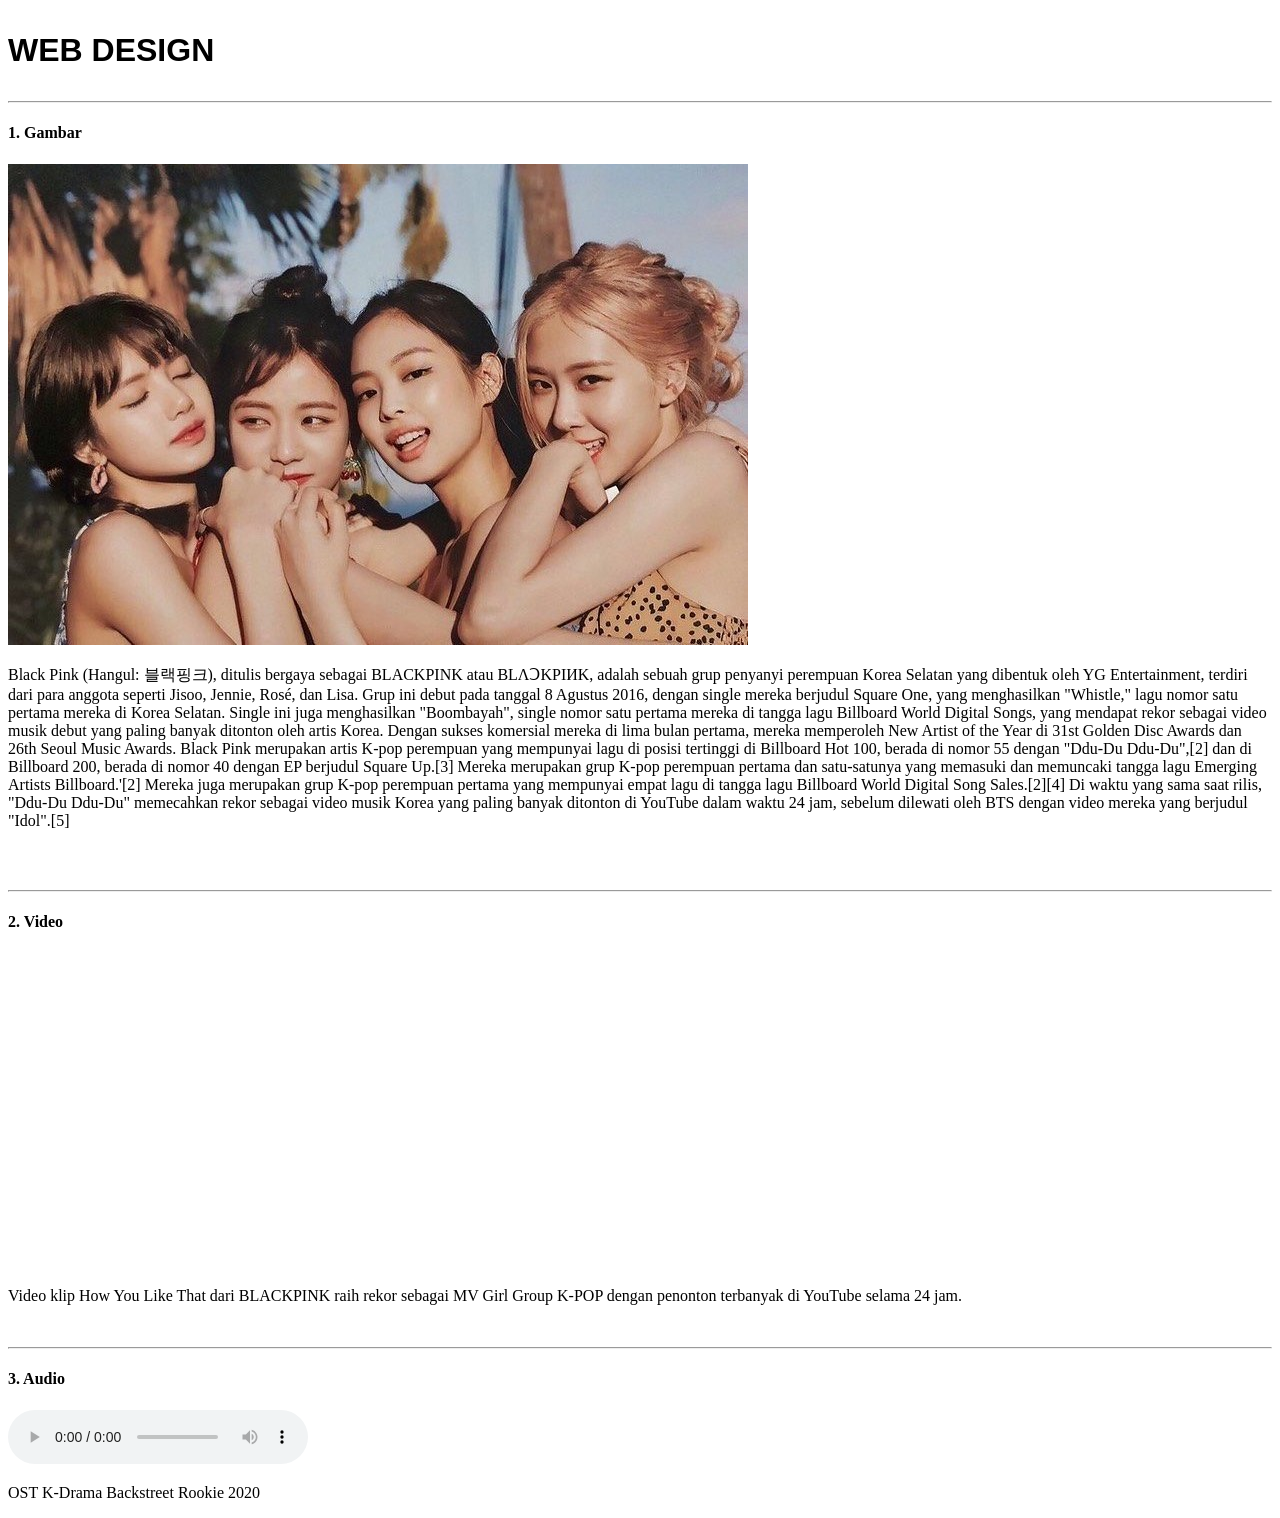
==== pertemuan 5/Assignment.html @ f4ce303c "lima" ====
<!DOCTYPE html>
<html lang="en">
<head>
    <meta charset="UTF-8">
    <meta name="viewport" content="">
    <title>Tugas</title>
</head>
<body>
    <h1>
        <p style="font-family: 'Franklin Gothic Medium', 'Arial Narrow', Arial, sans-serif;
                align-items: center;"
                >
             <b>WEB DESIGN</b>
         </p>
    </h1>
    <hr>
    <h4>1. Gambar</h4>
    <img  src="kitapeblekpink.jfif" alt="BlackPink">
<br>
<p>Black Pink (Hangul: 블랙핑크), ditulis bergaya sebagai BLACKPINK atau BLΛƆKPIИK, adalah sebuah grup penyanyi perempuan Korea Selatan yang dibentuk oleh YG Entertainment, terdiri dari para anggota seperti Jisoo, Jennie, Rosé, dan Lisa.

    Grup ini debut pada tanggal 8 Agustus 2016, dengan single mereka berjudul Square One, yang menghasilkan "Whistle," lagu nomor satu pertama mereka di Korea Selatan. Single ini juga menghasilkan "Boombayah", single nomor satu pertama mereka di tangga lagu Billboard World Digital Songs, yang mendapat rekor sebagai video musik debut yang paling banyak ditonton oleh artis Korea. Dengan sukses komersial mereka di lima bulan pertama, mereka memperoleh New Artist of the Year di 31st Golden Disc Awards dan 26th Seoul Music Awards.
    
    Black Pink merupakan artis K-pop perempuan yang mempunyai lagu di posisi tertinggi di Billboard Hot 100, berada di nomor 55 dengan "Ddu-Du Ddu-Du",[2] dan di Billboard 200, berada di nomor 40 dengan EP berjudul Square Up.[3] Mereka merupakan grup K-pop perempuan pertama dan satu-satunya yang memasuki dan memuncaki tangga lagu Emerging Artists Billboard.'[2] Mereka juga merupakan grup K-pop perempuan pertama yang mempunyai empat lagu di tangga lagu Billboard World Digital Song Sales.[2][4] Di waktu yang sama saat rilis, "Ddu-Du Ddu-Du" memecahkan rekor sebagai video musik Korea yang paling banyak ditonton di YouTube dalam waktu 24 jam, sebelum dilewati oleh BTS dengan video mereka yang berjudul "Idol".[5] </p>
<br>
<br>
<hr>
<h4>2. Video</h4>
<iframe width="560" height="315" src="https://www.youtube.com/embed/ioNng23DkIM" frameborder="0" allow="accelerometer; autoplay; encrypted-media; gyroscope; picture-in-picture" allowfullscreen></iframe>
<br>
    <p>Video klip How You Like That dari BLACKPINK raih rekor sebagai MV Girl Group K-POP dengan penonton terbanyak di YouTube selama 24 jam.</p>
<br>
<hr>
<h4>3. Audio</h4>
<audio controls src="Something.mp3"></audio>
<p>OST K-Drama Backstreet Rookie 2020
</p>

</body>
</html>
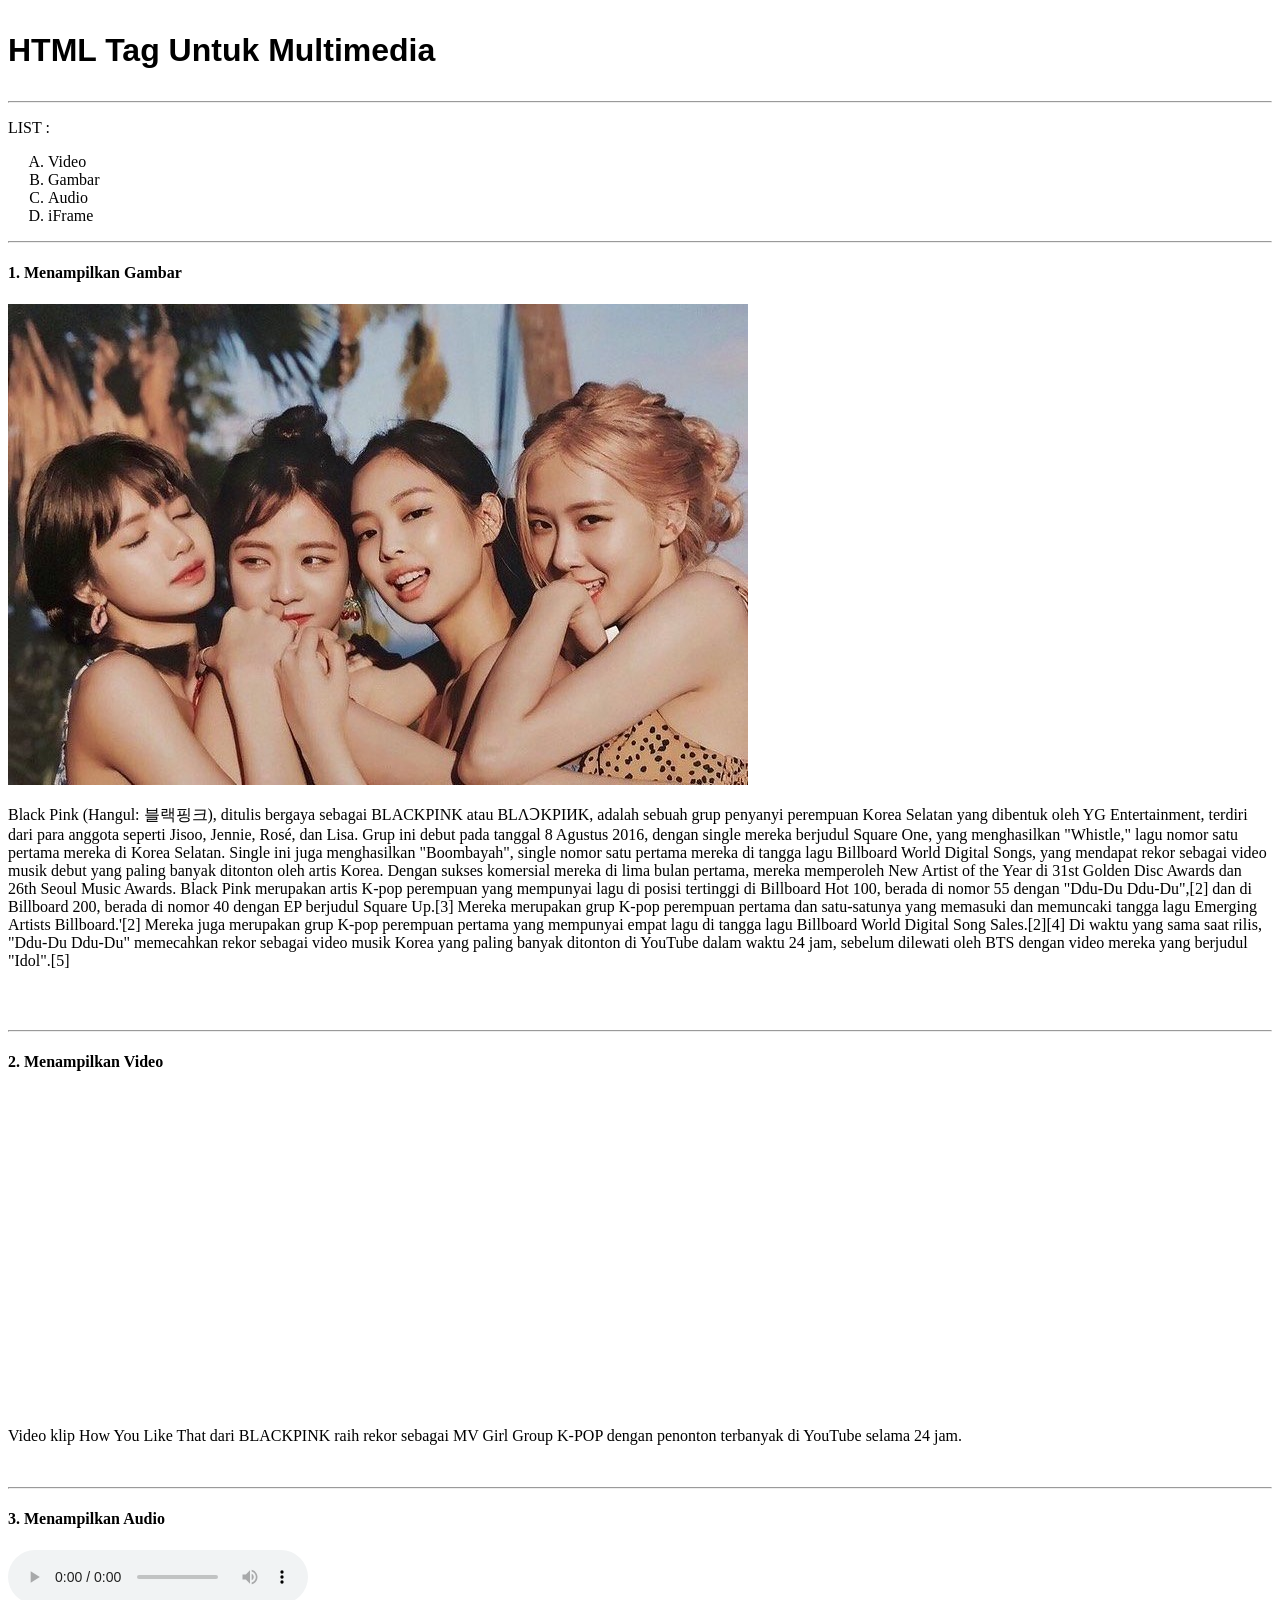
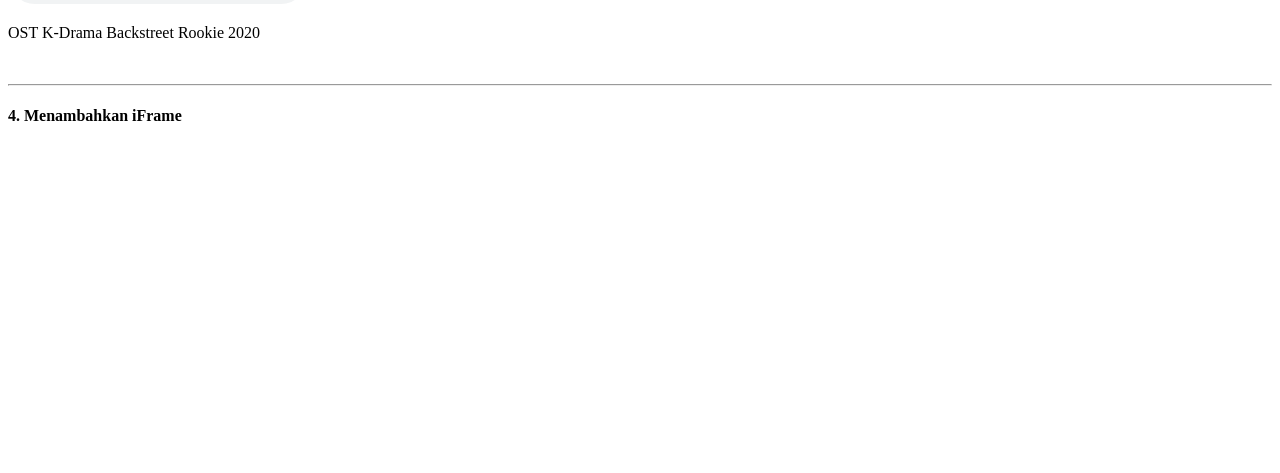
==== commit 22438242: "Menambahkan tag iFrame" ====
--- a/pertemuan 5/Assignment.html
+++ b/pertemuan 5/Assignment.html
@@ -10,11 +10,19 @@
         <p style="font-family: 'Franklin Gothic Medium', 'Arial Narrow', Arial, sans-serif;
                 align-items: center;"
                 >
-             <b>WEB DESIGN</b>
+             <b>HTML Tag Untuk Multimedia</b>
          </p>
     </h1>
     <hr>
-    <h4>1. Gambar</h4>
+    <p>LIST :</p>
+    <ol type="A">
+        <li>Video</li>
+        <li>Gambar</li>
+        <li>Audio</li>
+        <li>iFrame</li>
+    </ol>
+    <hr>
+    <h4>1. Menampilkan Gambar</h4>
     <img  src="kitapeblekpink.jfif" alt="BlackPink">
 <br>
 <p>Black Pink (Hangul: 블랙핑크), ditulis bergaya sebagai BLACKPINK atau BLΛƆKPIИK, adalah sebuah grup penyanyi perempuan Korea Selatan yang dibentuk oleh YG Entertainment, terdiri dari para anggota seperti Jisoo, Jennie, Rosé, dan Lisa.
@@ -25,16 +33,21 @@
 <br>
 <br>
 <hr>
-<h4>2. Video</h4>
+<h4>2. Menampilkan Video</h4>
 <iframe width="560" height="315" src="https://www.youtube.com/embed/ioNng23DkIM" frameborder="0" allow="accelerometer; autoplay; encrypted-media; gyroscope; picture-in-picture" allowfullscreen></iframe>
 <br>
     <p>Video klip How You Like That dari BLACKPINK raih rekor sebagai MV Girl Group K-POP dengan penonton terbanyak di YouTube selama 24 jam.</p>
 <br>
 <hr>
-<h4>3. Audio</h4>
+<h4>3. Menampilkan Audio</h4>
 <audio controls src="Something.mp3"></audio>
-<p>OST K-Drama Backstreet Rookie 2020
-</p>
-
+<p>OST K-Drama Backstreet Rookie 2020</p>
+<br>
+<hr>
+<h4>4. Menambahkan iFrame</h4>
+<iframe width="560" 
+height="315" src="https://www.youtube.com/embed/IHNzOHi8sJs" 
+frameborder="0" allow="accelerometer; autoplay; encrypted-media; gyroscope; picture-in-picture" allowfullscreen
+></iframe>
 </body>
 </html>
